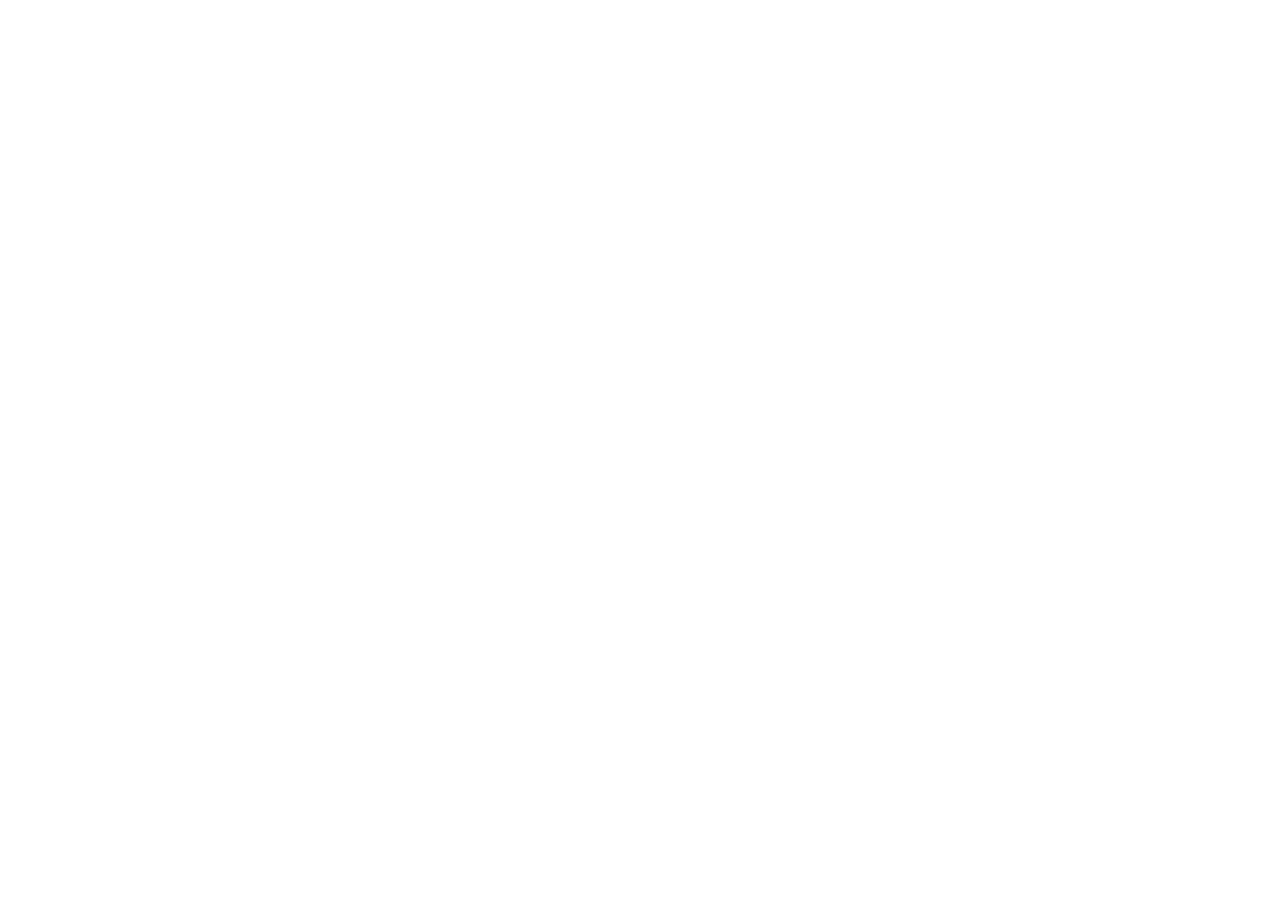
==== index.html @ fbeeed3a "commit" ====
﻿<!DOCTYPE html>
<html>
    <head>
        <title>loadmapsyncHTML</title>
        <meta http-equiv='Content-Type' content='text/html; charset=utf-8'/>
        <meta content="width=device-width, height=device-height, minimum-scale=1.0, initial-scale=1.0, maximum-scale=1.0, user-scalable=no" name="viewport"/>
        <style type='text/css'>body{margin:0;padding:0;overflow:hidden;font-family:'Segoe UI',Helvetica,Arial,Sans-Serif}</style>
    </head>
    <body>
        <div id='printoutPanel'></div>
        <div id='myMap' style='width: 100%; height: 100%;'></div>
        
        <script type='text/javascript'>
            function loadMapScenario() {
                map = new Microsoft.Maps.Map(document.getElementById('myMap'), {center: new Microsoft.Maps.Location(25, -100)});
                collection = new Microsoft.Maps.Layer();
                itinerary = new Microsoft.Maps.Layer();
                favorites = new Microsoft.Maps.Layer();
                var count = 1;

                var currentLayer = itinerary;

                Microsoft.Maps.Events.addHandler(map, 'rightclick', (args) => {
                    var point = args.location;
                    var addPin = new Microsoft.Maps.Pushpin(point, {text: `${count}`});
                    var info = new Microsoft.Maps.Infobox(point, {
                        title: `Pushpin number ${count}`,
                        description: `Lat: ${point.latitude}, Long: ${point.longitude}`, 
                        visible: false,
                        actions: [{
                            label: 'Delete', 
                            eventHandler: () => {
                                currentLayer.remove(addPin);
                                count--;
                                info.setMap(null);
                                directionsManager.clearAll()
                            }
                        }]
                    });
                    info.setMap(map);
                    
                    Microsoft.Maps.Events.addHandler(addPin, 'click', () => {
                        info.setOptions({visible: true});
                    });
                    Microsoft.Maps.Events.addHandler(info, 'mouseleave', () => {
                        Microsoft.Maps.Events.addHandler(map, 'click', () => {
                            info.setOptions({visible: false});
                        })
                    });
                    
                    count++;
                    currentLayer.add(addPin);

                    var prims = currentLayer.getPrimitives();
                    if(prims.length > 0) {
                        Microsoft.Maps.loadModule('Microsoft.Maps.Directions', () => {
                            directionsManager = new Microsoft.Maps.Directions.DirectionsManager(map);
                            directionsManager.setRequestOptions({
                                routeMode: Microsoft.Maps.Directions.RouteMode.driving
                            });
                            
                            var locations = [];
                            
                            for(i = 0; i < prims.length; i++) {
                                locations.push(new Microsoft.Maps.Location(prims[i].geometry.y, prims[i].geometry.x))
                            }

                            for(i = 0; i < locations.length; i++) {
                                directionsManager.addWaypoint(new Microsoft.Maps.Directions.Waypoint({location: locations[i]}));
                            }

                            directionsManager.setRenderOptions({
                                firstWaypointPushpinOptions: {visible: false},
                                lastWaypointPushpinOptions: {visible: false},
                                waypointPushpinOptions: {visible: false}
                            });
                            
                            directionsManager.calculateDirections();
                        });
                    }
                });

                map.layers.insert(currentLayer);
            }
        </script>
        <script type='text/javascript' src='https://www.bing.com/api/maps/mapcontrol?key=AmunbIHLrsAQR59VvtQzDwP2_msWwfpBfW2_Kpyjk_ve4X1zryrCqd22h-0vziiW&callback=loadMapScenario' async defer></script>
    </body>
</html>
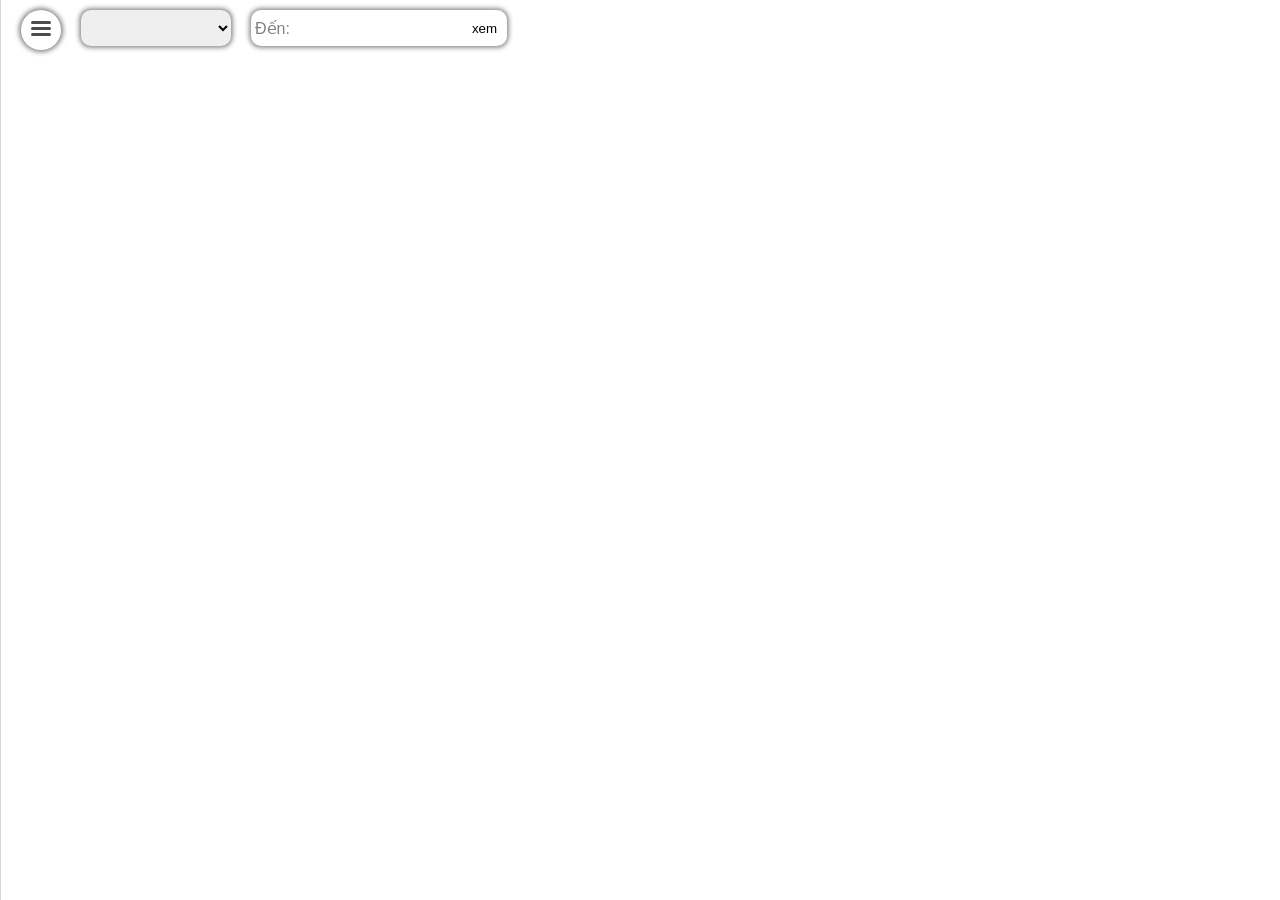
==== commit d578660c: "commit" ====
--- a/index.html
+++ b/index.html
@@ -1,88 +1,55 @@
-﻿<!DOCTYPE html>
+<!DOCTYPE html>
 <html>
-    <head>
-        <title>loadmapsyncHTML</title>
-        <meta http-equiv='Content-Type' content='text/html; charset=utf-8'/>
-        <meta content="width=device-width, height=device-height, minimum-scale=1.0, initial-scale=1.0, maximum-scale=1.0, user-scalable=no" name="viewport"/>
-        <style type='text/css'>body{margin:0;padding:0;overflow:hidden;font-family:'Segoe UI',Helvetica,Arial,Sans-Serif}</style>
-    </head>
-    <body>
-        <div id='printoutPanel'></div>
-        <div id='myMap' style='width: 100%; height: 100%;'></div>
-        
-        <script type='text/javascript'>
-            function loadMapScenario() {
-                map = new Microsoft.Maps.Map(document.getElementById('myMap'), {center: new Microsoft.Maps.Location(25, -100)});
-                collection = new Microsoft.Maps.Layer();
-                itinerary = new Microsoft.Maps.Layer();
-                favorites = new Microsoft.Maps.Layer();
-                var count = 1;
+<head>
+    <title></title>
+    <meta charset="utf-8" />
 
-                var currentLayer = itinerary;
-
-                Microsoft.Maps.Events.addHandler(map, 'rightclick', (args) => {
-                    var point = args.location;
-                    var addPin = new Microsoft.Maps.Pushpin(point, {text: `${count}`});
-                    var info = new Microsoft.Maps.Infobox(point, {
-                        title: `Pushpin number ${count}`,
-                        description: `Lat: ${point.latitude}, Long: ${point.longitude}`, 
-                        visible: false,
-                        actions: [{
-                            label: 'Delete', 
-                            eventHandler: () => {
-                                currentLayer.remove(addPin);
-                                count--;
-                                info.setMap(null);
-                                directionsManager.clearAll()
-                            }
-                        }]
-                    });
-                    info.setMap(map);
-                    
-                    Microsoft.Maps.Events.addHandler(addPin, 'click', () => {
-                        info.setOptions({visible: true});
-                    });
-                    Microsoft.Maps.Events.addHandler(info, 'mouseleave', () => {
-                        Microsoft.Maps.Events.addHandler(map, 'click', () => {
-                            info.setOptions({visible: false});
-                        })
-                    });
-                    
-                    count++;
-                    currentLayer.add(addPin);
-
-                    var prims = currentLayer.getPrimitives();
-                    if(prims.length > 0) {
-                        Microsoft.Maps.loadModule('Microsoft.Maps.Directions', () => {
-                            directionsManager = new Microsoft.Maps.Directions.DirectionsManager(map);
-                            directionsManager.setRequestOptions({
-                                routeMode: Microsoft.Maps.Directions.RouteMode.driving
-                            });
-                            
-                            var locations = [];
-                            
-                            for(i = 0; i < prims.length; i++) {
-                                locations.push(new Microsoft.Maps.Location(prims[i].geometry.y, prims[i].geometry.x))
-                            }
-
-                            for(i = 0; i < locations.length; i++) {
-                                directionsManager.addWaypoint(new Microsoft.Maps.Directions.Waypoint({location: locations[i]}));
-                            }
-
-                            directionsManager.setRenderOptions({
-                                firstWaypointPushpinOptions: {visible: false},
-                                lastWaypointPushpinOptions: {visible: false},
-                                waypointPushpinOptions: {visible: false}
-                            });
-                            
-                            directionsManager.calculateDirections();
-                        });
-                    }
-                });
-
-                map.layers.insert(currentLayer);
-            }
-        </script>
-        <script type='text/javascript' src='https://www.bing.com/api/maps/mapcontrol?key=AmunbIHLrsAQR59VvtQzDwP2_msWwfpBfW2_Kpyjk_ve4X1zryrCqd22h-0vziiW&callback=loadMapScenario' async defer></script>
-    </body>
+    <!-- Reference to the Bing Maps SDK -->
+    <script type='text/javascript'
+            src='http://www.bing.com/api/maps/mapcontrol?callback=GetMap&key=ApUQTTD7OuoyaVORYS25t6IzE0p9Pw_IVzQr1rRDycxQRf7vRRTgsOKULj3nvAL3'
+            async defer></script>
+    <link rel="stylesheet" href="style.css">
+</head>
+<body>
+    <div id="other">
+        <div id="menu-side">
+            <div class="head">
+                <span class="back">&#8592</span>
+                <span class="title">Chi tiết chỉ đường</span>
+            </div>
+            <div id="details"></div>
+            <div class="no-info">Không có thông tin</div>
+        </div> 
+        <div id="menu">
+            <span class="line"></span>
+            <span class="line"></span>
+            <span class="line"></span>
+        </div>
+        <select id="vehicle"></select>
+        <!-- <div class="input-side">
+            <div class="find-side">
+                <span>Từ:</span><input type="text" id="find-address-from" class="find">
+                <button class="visitMapFrom">xem</button>
+            </div> 
+            <ul class="suggest-side from"></ul>
+        </div> -->
+        <div class="input-side">
+            <div class="find-side">
+                <span>Đến:</span><input type="text" id="find-address-to" class="find">
+                <button class="visitMapTo">xem</button>
+            </div> 
+            <ul class="suggest-side to"></ul>
+        </div>
+        <!-- <button id="direction">Tìm Đường</button>  -->
+        <!-- <button id="a">a</button>  -->
+    </div>
+    <div id="map"></div>
+    <div id="test"></div>
+    <script src="./index.js"></script>
+    <script src="./model/place.js"></script>
+    <script src="./model/findPlace.js"></script>
+    <script src="./model/findPath.js"></script>
+    <script src="./controllView/map.js"></script>
+    <script src="./model/vehicle.js"></script>
+</body>
 </html>
--- a/style.css
+++ b/style.css
@@ -0,0 +1,229 @@
+:root {
+  --width-mobile: 363px;
+}
+
+body{
+  padding: 0;
+  margin: 0;
+  height: 100vh;
+  font-family: Arial, Helvetica, sans-serif;
+}
+
+#map {
+    height: 100vh; 
+    width: 100%;
+    position: relative;
+}
+
+#other {
+  position: fixed;
+  z-index: 1;
+  display: flex;
+  justify-content:flex-start;
+  box-sizing: border-box;
+  width: 100%;
+  height: 20px;
+  column-gap: 20px;
+  overflow: visible;
+  top: 10px;
+}
+
+.input-side{
+  width: 20%;
+}
+
+.suggestElememt{
+  background-color: white;
+}
+
+.suggestElememt *{
+  cursor: pointer;
+}
+
+.suggestElememt:hover{
+  background-color: rgb(224, 222, 222);
+  cursor: pointer;
+}
+
+.fullAddress{
+  color: gray;
+  font-size: 13px;
+}
+
+.nameAddress{
+  font-size: 15px;
+}
+
+.suggestElememt hr{
+  margin: 0;
+  padding: 0;
+  color: gray;
+}
+
+.suggest-side{
+  display: none;
+  box-sizing: border-box;
+  margin: 0;
+  padding: 5px;
+  background-color: white;
+  min-height: 0vh;
+  max-height: 30vh;
+  overflow:auto;
+}
+
+.find-side{
+  display: flex;
+  align-items: center;
+  padding: 2px 4px;
+  border-radius: 10px;
+  box-shadow: 0 0 5px 1.5px gray;
+  background-color: white;
+  position: relative;
+}
+
+span{
+  color: gray;
+}
+
+.find {
+  outline: none;
+  border: none;
+  height: 30px;
+  flex: 1;
+  margin-left: 3px;
+  overflow: hidden;
+  text-overflow: ellipsis;
+}
+
+button{
+  border: none;
+  background-color: white;
+  color: black;
+}
+
+button:hover{
+  background-color: rgb(224, 222, 222);
+  cursor: pointer;
+}
+
+.find-side:focus-within + ul{
+  display: block;
+}
+
+.suggest-side:empty{
+  display: none !important;
+}
+
+.suggest-side::-webkit-scrollbar{
+  display: none;
+}
+
+#menu{
+  background-color: white;
+  border-radius: 50%;
+  width: 40px;
+  height: 40px;
+  display: flex;
+  flex-direction: column;
+  justify-content: center;
+  align-items: center;
+  box-shadow: 0 0 5px 2px gray;
+}
+
+#menu:hover{
+  cursor: pointer;
+  background-color: rgb(203, 202, 202);
+}
+
+.line{
+  margin-bottom: 3px;
+}
+
+.line::after{
+  width: 20px;
+  content: "";
+  height: 3px;
+  background-color: rgb(77, 76, 76);
+  border-radius: 7px;
+  display: block;
+}
+
+#menu-side{
+  overflow: hidden;
+  position: relative;
+  bottom: 10px;
+  height: 100vh;
+  width: 0; 
+  background-color: white;
+  transition: width 0.5s; 
+  box-sizing: border-box;
+  border-right: 1px solid rgb(215, 214, 214);
+}
+
+.head{
+  width: 100%;
+  height: 30px;
+  box-shadow: 0 0 5px 2px gray;
+  display: flex;
+  justify-content: flex-start;
+  align-items: center;
+  white-space: nowrap;
+}
+
+.head .back{
+  height: 100%;
+  display: flex;
+  align-items: center;
+  padding: 0 5px;
+  font-size: 20px;
+}
+
+.head .back:hover{
+  background-color: rgb(203, 202, 202);
+  cursor: pointer;
+}
+
+.head .title{
+  color: black;
+  margin-left: 5px;
+}
+
+#details{
+  width: 100%;
+  height: 100%;
+  overflow: scroll;
+}
+
+#details:empty{
+  display: none;
+}
+
+#details:empty + .no-info{
+  display: flex;
+}
+
+#vehicle{
+  height: 36px;
+  border-radius: 10px;
+  box-shadow: 0 0 5px 1.5px gray;
+  border: none;
+  outline: none;
+  width: 150px;
+  overflow: hidden;
+  text-overflow: ellipsis;
+}
+
+#direction{
+  position: relative;
+  top: 9px;
+}
+
+.no-info{
+  display: none;
+  width: 100%;
+  height: 100%;
+  justify-content: center;
+  align-items: center;
+  color: gray;
+  white-space: nowrap;
+}
